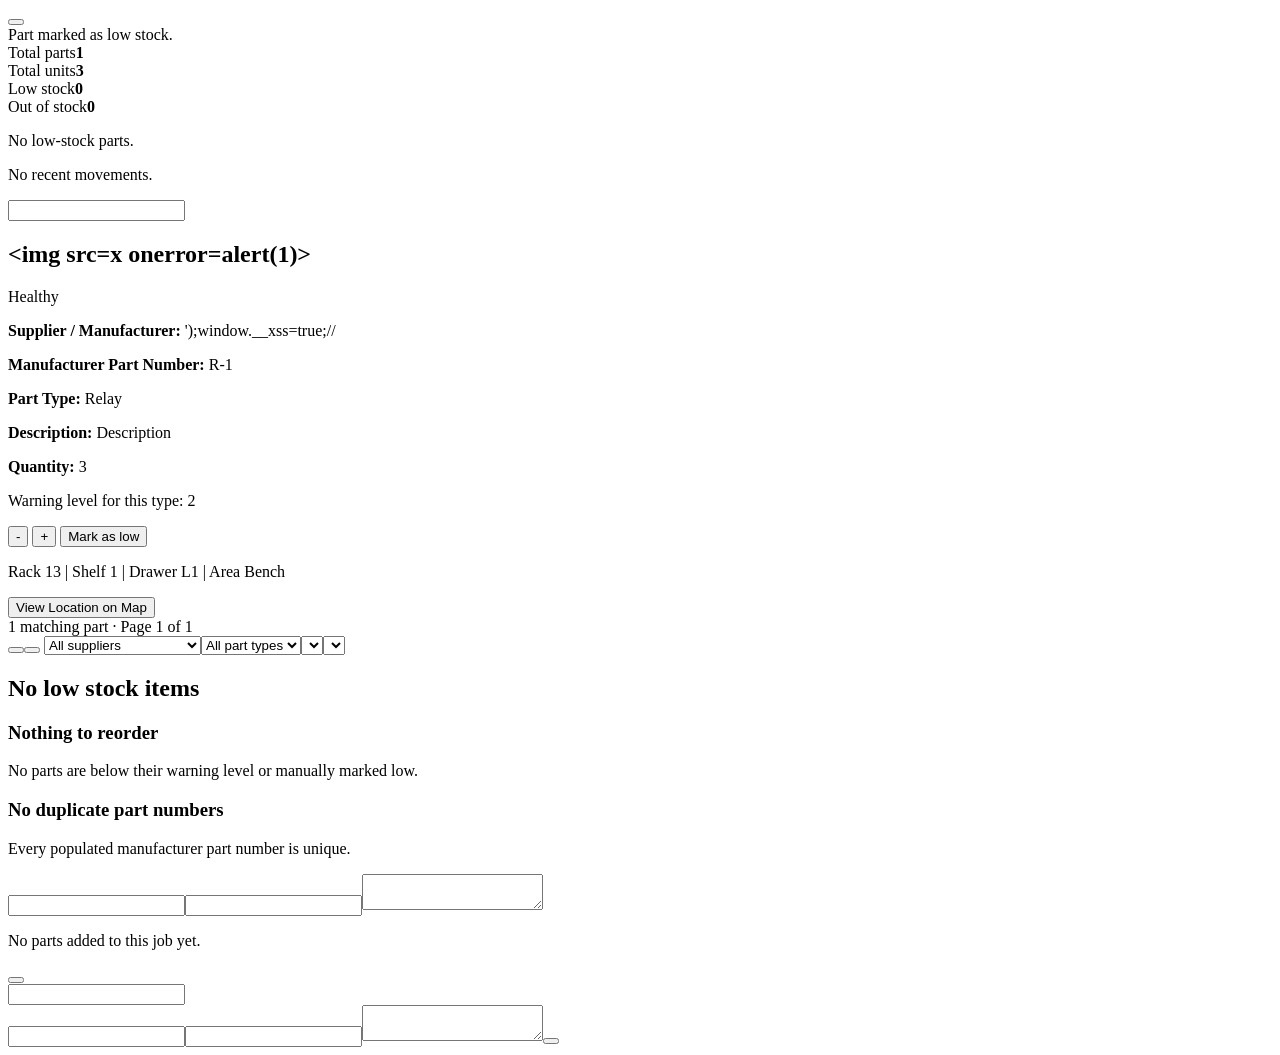
==== tests/browser-smoke.html @ 3e3740ab "commit" ====
<!DOCTYPE html>
<html lang="en">
<head><meta charset="UTF-8"><title>Parts Inventory browser smoke tests</title></head>
<body>
<div id="loginScreen"><input id="operatorName"><input id="passwordInput"><button id="loginButton">Unlock</button><p id="loginError"></p></div>
<button id="menuButton"></button><nav id="sideMenu"></nav><div id="appStatus"></div>
<div id="dashboardStats"></div><div id="dashboardLowStock"></div><div id="dashboardMovements"></div>
<div id="searchPage" class="page active"><input id="search"><div id="results"></div></div>
<div id="inventoryResultSummary"></div><div id="inventoryPagination"></div><button id="cardViewButton"></button><button id="tableViewButton"></button>
<select id="inventorySupplierFilter"><option value=""></option></select><select id="inventoryTypeFilter"><option value=""></option></select><select id="inventoryStockFilter"><option value=""></option></select><select id="inventorySort"><option value="name-asc"></option></select>
<div id="stockPage" class="page"><div id="stockResults"></div></div>
<div id="reorderPage" class="page"><div id="reorderResults"></div></div><div id="duplicatesPage" class="page"><div id="duplicateResults"></div></div>
<div id="bulkPage" class="page"><input id="bulkSearch"><input id="bulkJob"><textarea id="bulkNotes"></textarea><div id="bulkSearchResults"></div><div id="bulkJobTable"></div><button id="bulkSubmitButton"></button></div>
<div id="movementPage" class="page"><div id="selectedMovePart"></div><input id="moveSearch"><div id="moveSearchResults"></div><input id="moveQty"><input id="moveJob"><textarea id="moveNotes"></textarea><button id="movementSubmitButton"></button></div>
<div id="mapPage" class="page"><div id="selectedInfo"></div></div>

<script>
window.__requests=[];
window.alert=message=>window.__alerts=(window.__alerts||[]).concat(message);
const fixturePart={id:7,version:1,manually_low:false,part_name:"<img src=x onerror=alert(1)>",supplier_name:"');window.__xss=true;//",manufacturer_part_number:"R-1",part_type:"Relay",description:"Description",rack:"13",shelf:1,drawer:"L1",area:"Bench",quantity:3};
const makeResponse=(data,status=200)=>Promise.resolve({ok:status>=200&&status<300,status,text:()=>Promise.resolve(JSON.stringify(data))});
window.fetch=(url,options={})=>{
  window.__requests.push({url,options});
  if(url.includes("authenticate_inventory_staff"))return makeResponse([{session_token:"test-token",expires_at:"2099-01-01T00:00:00Z"}]);
  if(url.includes("validate_inventory_staff_session"))return makeResponse(true);
  if(url.includes("inventory_adjust_stock"))return makeResponse([{new_quantity:4}]);
  if(url.includes("inventory_bulk_issue"))return makeResponse(true);
  if(url.includes("/Parts?")&&options.method==="PATCH")return makeResponse([{id:7}]);
  if(url.includes("parts_public"))return makeResponse([fixturePart]);
  if(url.includes("stock_warning_rules"))return makeResponse([{id:1,part_type:"Relay",warning_level:2}]);
  if(url.includes("stock_movements"))return makeResponse([]);
  return makeResponse([]);
};
</script>
<script src="../script.js"></script>
<script>
window.addEventListener("load",async()=>{
  const checks=[];
  checks.push(window.__requests.length===0);
  document.getElementById("operatorName").value="Smoke Tester";
  document.getElementById("passwordInput").value="test-password";
  await checkPassword();
  checks.push(inventorySessionToken==="test-token");
  const authentication=window.__requests.find(request=>request.url.includes("authenticate_inventory_staff"));
  checks.push(JSON.parse(authentication.options.body).p_operator_name==="Smoke Tester");
  checks.push(document.getElementById("loginScreen").style.display==="none");
  const inventoryRequest=window.__requests.find(request=>request.url.includes("parts_public"));
  checks.push(inventoryRequest.options.headers["x-inventory-session"]==="test-token");
  checks.push(document.getElementById("results").innerHTML.includes("&lt;img"));
  checks.push(!document.getElementById("results").querySelector("img"));
  checks.push(!encodeInlineValue("');window.__xss=true;//").includes("'"));
  checks.push(!encodePart(fixturePart).includes("'"));
  checks.push(window.__xss!==true);
  checks.push(await changeQuantity(fixturePart,4,"MANUAL IN","","test"));
  checks.push(allParts[0].quantity===4);
  const adjustment=window.__requests.find(request=>request.url.includes("inventory_adjust_stock"));
  const adjustmentBody=JSON.parse(adjustment.options.body);
  checks.push(adjustmentBody.p_part_id===7&&adjustmentBody.p_delta===1);
  await setManualLow(allParts[0],true);
  const manualLowRequest=window.__requests.find(request=>request.url.includes("/Parts?")&&request.options.method==="PATCH");
  checks.push(JSON.parse(manualLowRequest.options.body).manually_low===true);
  checks.push(manualLowRequest.url.includes("version=eq.1"));
  checks.push(parseCsv('Part Name,Quantity\n"Quoted, part",2\n').length===2);
  checks.push(csvCell("=2+2").startsWith("\"'="));
  checks.push(validatePartValues({name:"",supplier:"",mpn:"",type:"",description:"",rack:"",shelf:null,drawer:"",area:"",quantity:0})==="Enter a part name.");
  let stableIdRequired=false;
  try{getPartMutationUrl({manufacturer_part_number:"R-1"});}catch{stableIdRequired=true;}
  checks.push(stableIdRequired);
  document.body.dataset.smoke=checks.every(Boolean)?"passed":"failed";
});
</script>
</body>
</html>
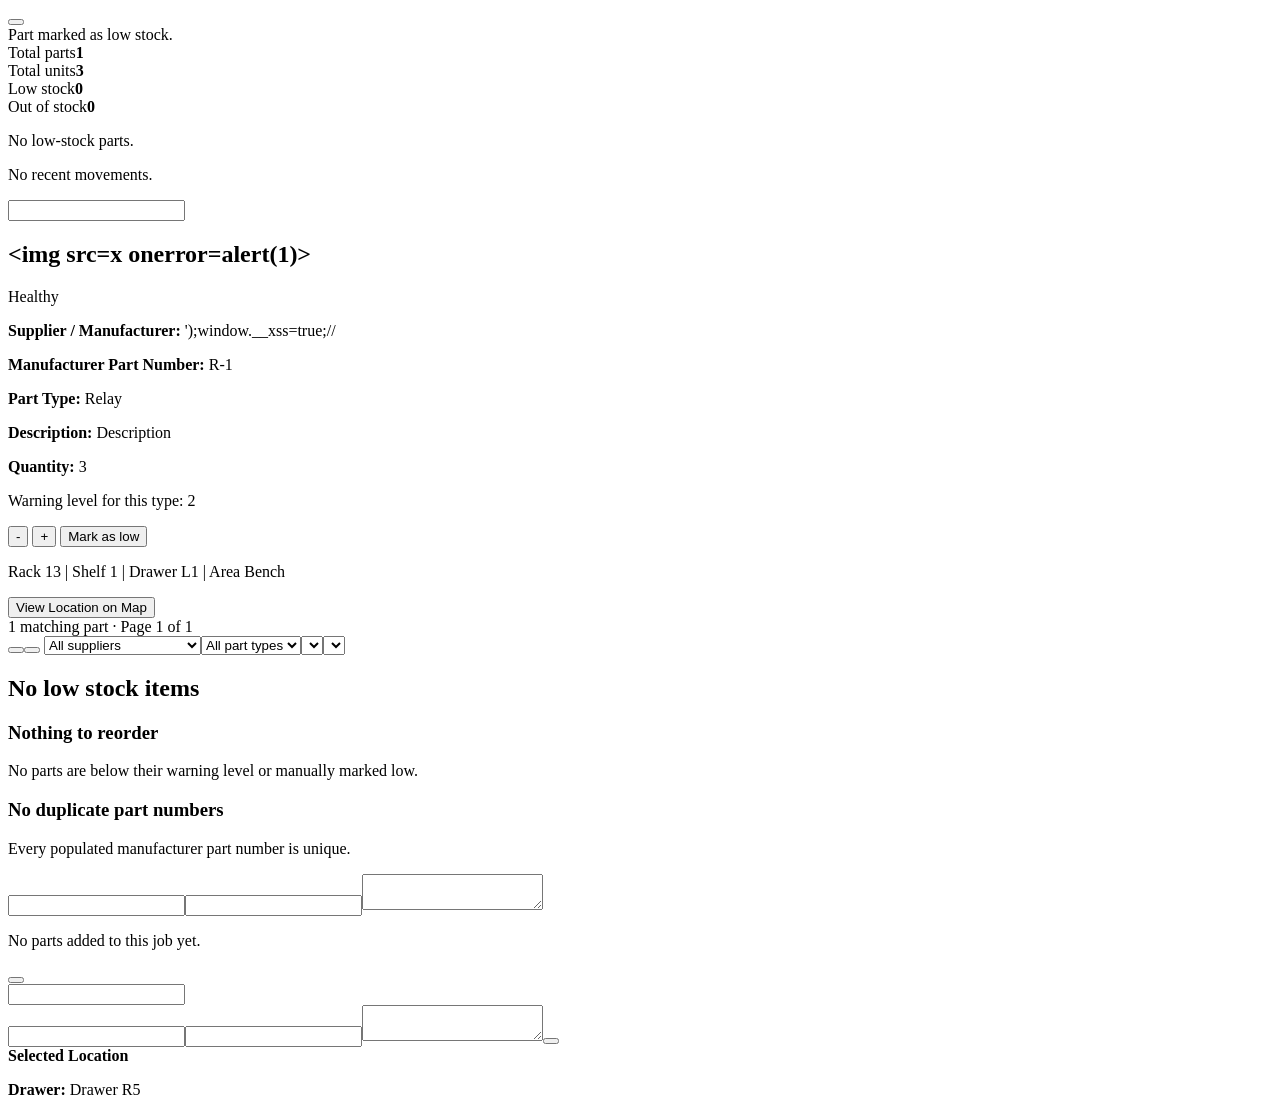
==== commit 05991170: "Fix inventory map highlighting" ====
--- a/tests/browser-smoke.html
+++ b/tests/browser-smoke.html
@@ -2,7 +2,7 @@
 <html lang="en">
 <head><meta charset="UTF-8"><title>Parts Inventory browser smoke tests</title></head>
 <body>
-<div id="loginScreen"><input id="operatorName"><input id="passwordInput"><button id="loginButton">Unlock</button><p id="loginError"></p></div>
+<div id="loginScreen"><input id="passwordInput"><button id="loginButton">Unlock</button><p id="loginError"></p></div>
 <button id="menuButton"></button><nav id="sideMenu"></nav><div id="appStatus"></div>
 <div id="dashboardStats"></div><div id="dashboardLowStock"></div><div id="dashboardMovements"></div>
 <div id="searchPage" class="page active"><input id="search"><div id="results"></div></div>
@@ -12,7 +12,7 @@
 <div id="reorderPage" class="page"><div id="reorderResults"></div></div><div id="duplicatesPage" class="page"><div id="duplicateResults"></div></div>
 <div id="bulkPage" class="page"><input id="bulkSearch"><input id="bulkJob"><textarea id="bulkNotes"></textarea><div id="bulkSearchResults"></div><div id="bulkJobTable"></div><button id="bulkSubmitButton"></button></div>
 <div id="movementPage" class="page"><div id="selectedMovePart"></div><input id="moveSearch"><div id="moveSearchResults"></div><input id="moveQty"><input id="moveJob"><textarea id="moveNotes"></textarea><button id="movementSubmitButton"></button></div>
-<div id="mapPage" class="page"><div id="selectedInfo"></div></div>
+<div id="mapPage" class="page"><div id="selectedInfo"></div><div id="rack-13"></div><div id="shelf-1"></div><div id="left-drawer-main"></div><div id="left-drawer-1"></div><div id="right-drawer-main"></div><div id="right-drawer-5"></div><div id="cupboard-1"></div><div id="bench-main"></div><div id="bench-extension"></div></div>
 
 <script>
 window.__requests=[];
@@ -37,17 +37,25 @@
 window.addEventListener("load",async()=>{
   const checks=[];
   checks.push(window.__requests.length===0);
-  document.getElementById("operatorName").value="Smoke Tester";
   document.getElementById("passwordInput").value="test-password";
   await checkPassword();
   checks.push(inventorySessionToken==="test-token");
   const authentication=window.__requests.find(request=>request.url.includes("authenticate_inventory_staff"));
-  checks.push(JSON.parse(authentication.options.body).p_operator_name==="Smoke Tester");
+  const authenticationBody=JSON.parse(authentication.options.body);
+  checks.push(authenticationBody.p_password==="test-password"&&!Object.hasOwn(authenticationBody,"p_operator_name"));
   checks.push(document.getElementById("loginScreen").style.display==="none");
   const inventoryRequest=window.__requests.find(request=>request.url.includes("parts_public"));
   checks.push(inventoryRequest.options.headers["x-inventory-session"]==="test-token");
   checks.push(document.getElementById("results").innerHTML.includes("&lt;img"));
   checks.push(!document.getElementById("results").querySelector("img"));
+  const mapButton=[...document.querySelectorAll("#results button")].find(button=>button.textContent==="View Location on Map");
+  mapButton.click();
+  checks.push(["rack-13","shelf-1","left-drawer-main","left-drawer-1","bench-main","bench-extension"].every(id=>document.getElementById(id).classList.contains("highlight")));
+  checks.push(document.getElementById("selectedInfo").textContent.includes("Area: Bench"));
+  showMap("Cupboard 1","","","");
+  checks.push(document.getElementById("cupboard-1").classList.contains("highlight")&&!document.getElementById("rack-13").classList.contains("highlight"));
+  showMap("","","Drawer R5","");
+  checks.push(document.getElementById("right-drawer-main").classList.contains("highlight")&&document.getElementById("right-drawer-5").classList.contains("highlight"));
   checks.push(!encodeInlineValue("');window.__xss=true;//").includes("'"));
   checks.push(!encodePart(fixturePart).includes("'"));
   checks.push(window.__xss!==true);
